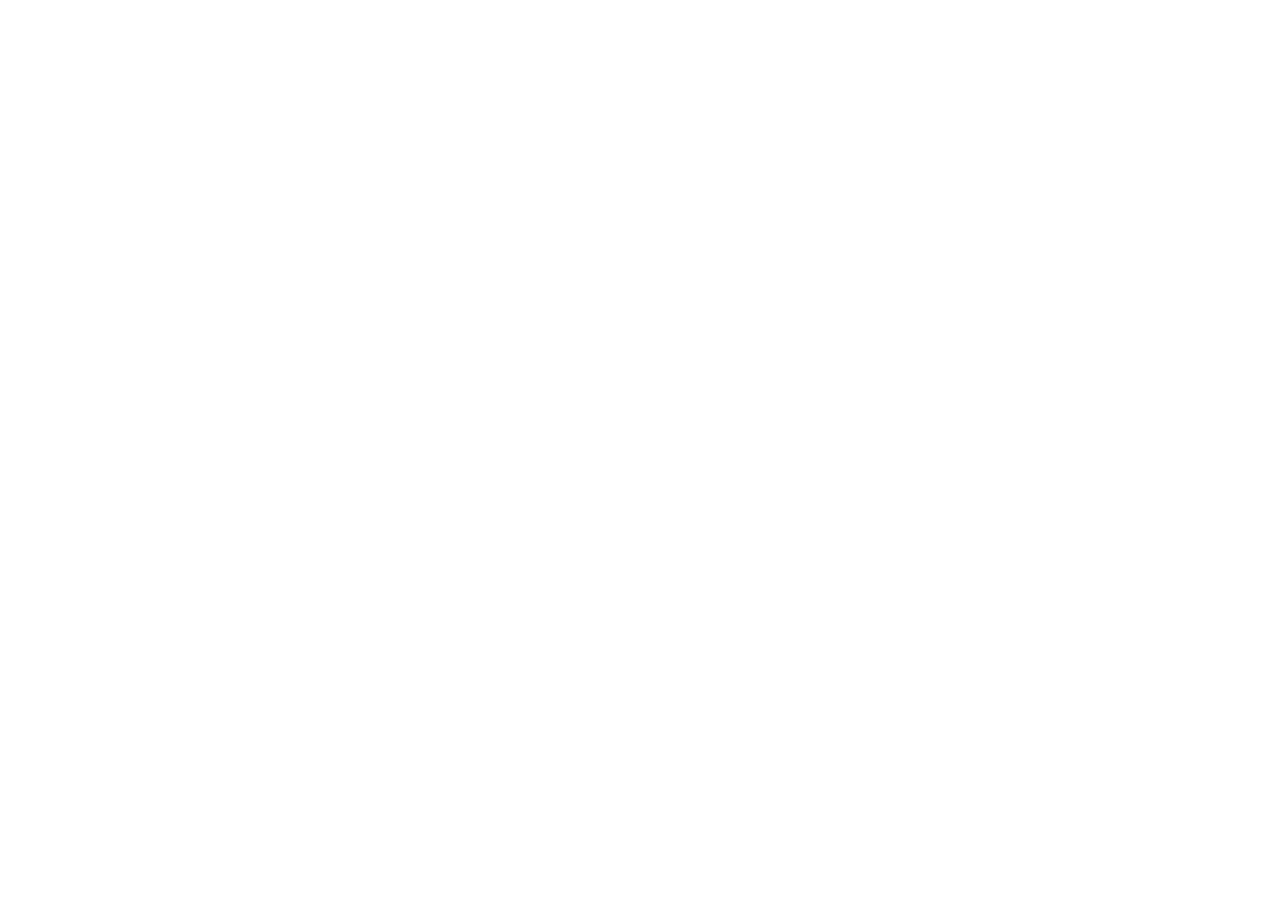
==== index.html @ ed69ae0c "Add files via upload" ====
<!DOCTYPE html>
<html lang="pt-BR">
<head>
  <meta charset="UTF-8">
 <title>i see you</title>

  <link rel="stylesheet" href="css/style.css">
</head>

<body>
<canvas id="particles"></canvas>
<div class="flash" id="flash"></div>

<div class="container">
  <div id="text"></div>
  <div id="choices" class="choices"></div>
</div>

<!-- Música -->
<audio id="bg-music" loop>
  <source src="assets/music.mp3" type="audio/mp3">
</audio>

<script src="js/script.js"></script>
</body>
</html>
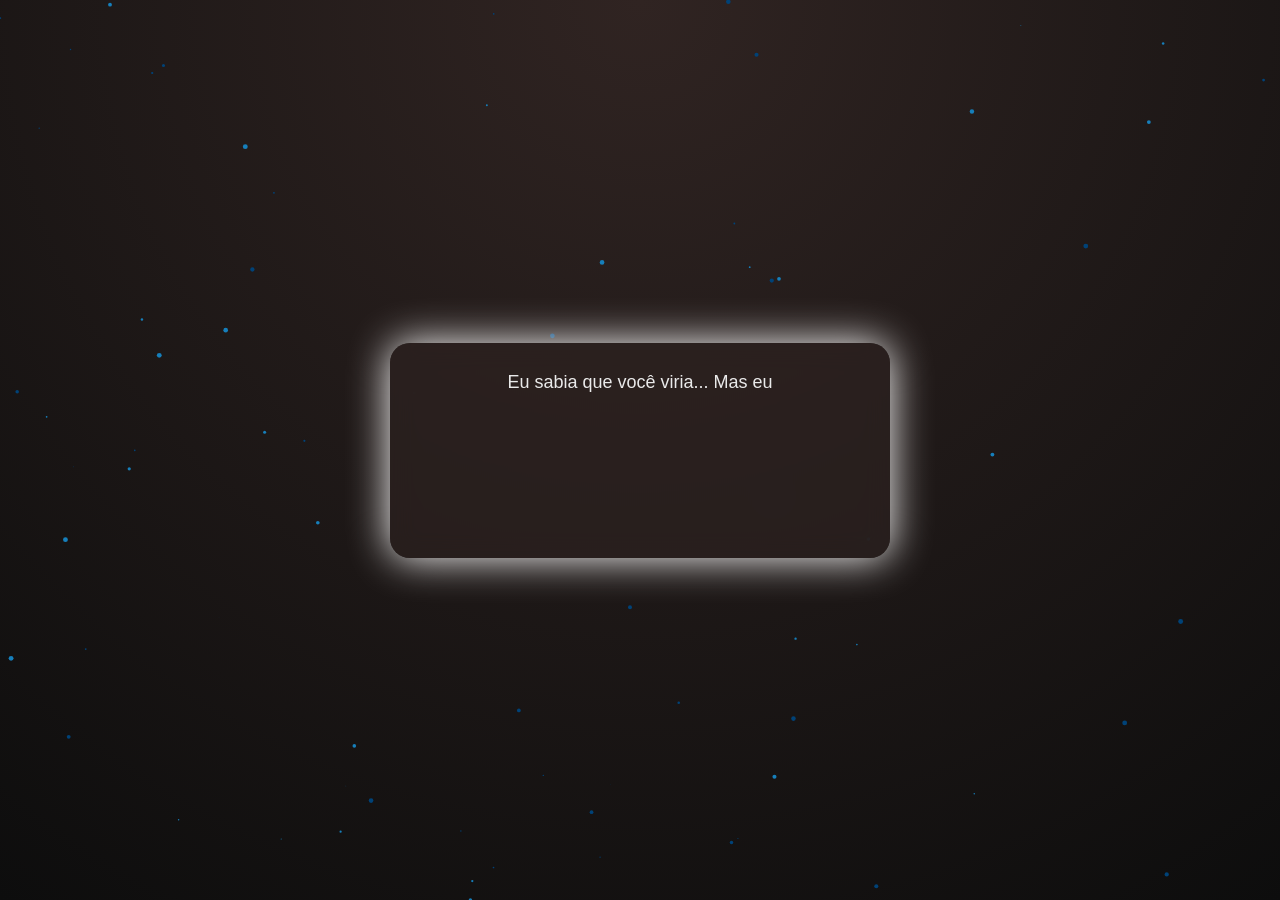
==== commit ea8f045d: "Update HTML structure and resource links" ====
--- a/index.html
+++ b/index.html
@@ -2,25 +2,25 @@
 <html lang="pt-BR">
 <head>
   <meta charset="UTF-8">
- <title>i see you</title>
+  <title>i see you</title>
 
-  <link rel="stylesheet" href="css/style.css">
+  <link rel="stylesheet" href="style.css">
 </head>
 
 <body>
+
 <canvas id="particles"></canvas>
-<div class="flash" id="flash"></div>
+<div id="flash"></div>
 
 <div class="container">
   <div id="text"></div>
-  <div id="choices" class="choices"></div>
+  <div id="choices"></div>
 </div>
 
-<!-- Música -->
 <audio id="bg-music" loop>
-  <source src="assets/music.mp3" type="audio/mp3">
+  <source src="music.mp3" type="audio/mp3">
 </audio>
 
-<script src="js/script.js"></script>
+<script src="script.js"></script>
 </body>
-</html>+</html>
--- a/style.css
+++ b/style.css
@@ -0,0 +1,146 @@
+* {
+  margin: 0;
+  padding: 0;
+  box-sizing: border-box;
+}
+
+/* FUNDO */
+body {
+  height: 100vh;
+  display: flex;
+  align-items: center;
+  justify-content: center;
+  background: radial-gradient(circle at top, #302422, #0d0d0d);
+  color: #eaeaea;
+  font-family: 'Segoe UI', sans-serif;
+  overflow: hidden;
+}
+
+/* PARTÍCULAS */
+canvas {
+  position: fixed;
+  top: 0;
+  left: 0;
+  z-index: 0;
+}
+
+/* CONTAINER */
+.container {
+  position: relative;
+  z-index: 2;
+  width: 90%;
+  max-width: 500px;
+  padding: 25px;
+
+  background: rgba(48, 36, 34, 0.6);
+  border-radius: 20px;
+  backdrop-filter: blur(12px);
+
+  box-shadow: 0 0 40px rgb(255, 255, 255);
+  text-align: center;
+
+  animation: fadeIn 1.2s ease;
+}
+
+/* TEXTO */
+#text {
+  min-height: 140px;
+  font-size: 18px;
+  line-height: 1.6;
+  margin-bottom: 25px;
+  opacity: 0;
+  transition: opacity 0.5s ease;
+}
+
+/* BOTÕES */
+.choices button {
+  width: 100%;
+  margin: 8px 0;
+  padding: 14px;
+  background: linear-gradient(145deg, #004277, #ed21cb);
+  border: none;
+  color: white;
+  border-radius: 12px;
+  font-size: 15px;
+  cursor: pointer;
+  transition: 0.25s;
+}
+
+.choices button:hover {
+  transform: scale(1.05);
+  box-shadow: 0 0 12px rgba(247, 43, 230, 0.6);
+}
+
+.choices button:active {
+  transform: scale(0.97);
+}
+
+/* FLASH (tempo parado) */
+.flash {
+  position: fixed;
+  top: 0;
+  left: 0;
+  width: 100%;
+  height: 100%;
+  background: white;
+  opacity: 0;
+  pointer-events: none;
+  z-index: 3;
+}
+
+/* ANIMAÇÕES */
+@keyframes fadeIn {
+  from {opacity: 0; transform: translateY(10px);}
+  to {opacity: 1; transform: translateY(0);}
+}
+
+/* MOBILE */
+@media (max-width: 500px) {
+  #text {
+    font-size: 16px;
+  }
+
+  .choices button {
+    font-size: 14px;
+    padding: 12px;
+  }
+}
+
+.glitch {
+  animation: glitch 0.3s infinite;
+}
+
+@keyframes glitch {
+  0% { transform: translate(0); }
+  20% { transform: translate(-2px, 1px); }
+  40% { transform: translate(2px, -1px); }
+  60% { transform: translate(-1px, 2px); }
+  80% { transform: translate(1px, -2px); }
+  100% { transform: translate(0); }
+}
+
+.choices button {
+  position: relative;
+}
+
+.choices button:hover {
+  transform: scale(1.05) rotate(1deg);
+}
+
+.choices button:nth-child(odd):hover {
+  transform: scale(1.05) rotate(-1deg);
+}
+
+.glitch-char {
+  color: #c20fff;
+  animation: glitchChar 0.2s;
+}
+
+@keyframes glitchChar {
+  0% { opacity: 0; transform: translateY(-5px); }
+  100% { opacity: 1; transform: translateY(0); }
+}
+
+#flash {
+  transition: opacity 0.2s;
+}
